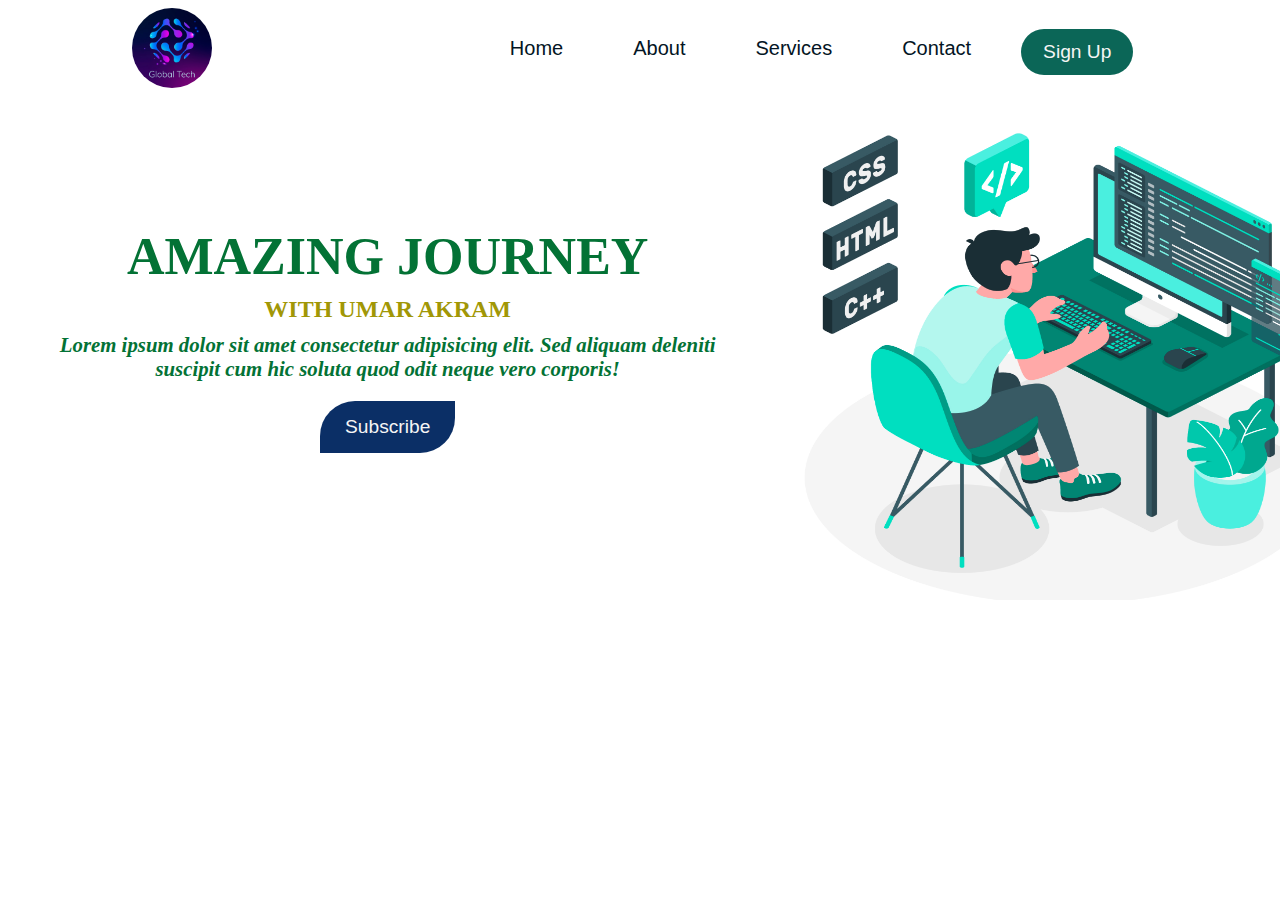
==== index.html @ 4250b22d "Latest" ====
<!DOCTYPE html>
<html lang="en">
  <head>
    <meta charset="UTF-8" />
    <meta name="viewport" content="width=device-width, initial-scale=1.0" />
    <link rel="stylesheet" href="style.css" />
    <link
      href="https://fonts.googleapis.com/css2?family=Abril+Fatface&family=Bebas+Neue&family=Oswald:wght@700&family=Poppins&family=Space+Mono&display=swap"
      rel="stylesheet"
    />
    <title>Sweeftzy</title>
  </head>
  <body>
    <header>
      <div class="logo">
        <a href="">
          <img src="images/logo.jpg" width="150px" />
        </a>
      </div>
      <div class="nav-li">
        <ul class="items">
          <li><a href="#"> Home</a></li>
          <li><a href="About.html" target="_blank"> About</a></li>
          <li><a href="services.html" target="_blank"> Services</a></li>
          <li><a href="contact.html"> Contact</a></li>
          <li><a href="contact.html" class="butn"> Sign Up</a></li>
        </ul>
      </div>
    </header>
    <main class="mainly">
      <div class="top-text">
        <h1>Amazing Journey</h1>
        <h2>with Umar akram</h2>
        <p>
          Lorem ipsum dolor sit amet consectetur adipisicing elit. Sed aliquam
          deleniti suscipit cum hic soluta quod odit neque vero corporis!
        </p>
        <button class="btn">Subscribe</button>
      </div>
      <div class="hero-img">
        <img src="images/3426526.jpg" alt="" />
      </div>
    </main>
  </body>
</html>
---- style.css ----
*{
    margin: 0;
    padding: 0;
    box-sizing: border-box;
}

header{
display: flex;
justify-content: space-around;
height: 100px;
/* background-color: rgba(0, 0, 0, 0.596); */
align-items: center;
}


.logo img{
    border-radius: 50%;
    height:80px;
    width: 80px;

}


.items{
    display: flex;
    list-style: none;
   
    
}

ul li a{
    font-family: 'Helvetica', sans-serif;
    font-weight: 400;
   
    text-decoration: none;
    padding: 20px;
    margin: 0px 15px;
    color: rgb(3, 21, 36);
    font-size: 20px;
    display: inline-block;
}

li:not(:last-child) a::after{
    content: '';
    display: block;
    height: 4px;
    width: 0;
    background: black;
    transition: all .5s;
}

li:not(:last-child) a:hover::after{
    width: 100%;
}



.butn{
    color: whitesmoke;
    border-radius: 25px;
    font-size: 1.2rem;
    background-color: rgb(11, 102, 87);
    outline: none;
    border: none;
    margin-top:12px;
    padding: 12px 22px;
    align-self: center;

}


.mainly{
    /* border: 5px solid red; */
display: flex;
width: 100%;
height:500px;
overflow: hidden;
/* justify-content: center; */
align-items: center;
}

.mainly ,.top-text{
    font-family: 'Times New Roman', Times, serif;
    align-items: center;
    justify-self: center;
    /* border: 2px solid black; */
    padding: 20px;
}
.top-text h1{
    font-size: 52px;
    text-transform: uppercase;
    text-align: center;
    color: rgb(3, 114, 53);
}

.top-text h2{
    text-transform: uppercase;
    text-align: center;
    margin: 10px 0px;
    color: rgb(161, 151, 6);

}

.top-text p{
    text-align: center;
    color: rgb(3, 114, 53);
    font-size: 1.3em;
    font-style: italic;
    font-weight: 700;
}


.btn{
    color: whitesmoke;
    border-radius: 35px 0px;
    font-size: 1.2rem;
    background-color:  rgb(11, 47, 102);
    outline: none;
    border: none;
    padding: 15px 25px;
    margin: 20px 280px;
    align-self: center;

}

.hero-img {
    /* border: 4px solid greenyellow; */
}


.hero-img img{
    margin-top: 30px;
height: 550px;
width: 620px;
padding: 20px;

}


/* Services Page */

#services{
    display: flex;
    margin: 0px 10px;
    height: 350px;
    align-items: center;
    text-align: center;
    margin-top: 30px;
}

.for h1{
    margin-top: 50px;
    font-size: 3rem;
    color: rgb(3, 109, 79);
    text-align: center;
    font-family: Roboto;
    text-transform: uppercase;
    text-align: center;
}

#services .box{
    border: 2px solid #7e7e7e;
    padding: 25px;
    margin: 20px 10px;
    border-radius: 30px;
    background-color: #e9e9e9;
    

}
#services .box img{
    width: 150px;
    height: 150px;
    display: block;
    margin: auto;
}

#services .box  h2{
    margin: 15px 0px;
}



/* About Page */

.Full{
    height: 100vh;
    position: relative;
    background: linear-gradient(rgba(34, 34, 34, 0.6),rgba(34, 34, 34, 0.6)), url(images/3D_Animation_Style_close_up_shot_cute_boy_orange_clothes_Black_1.jpg);
    background-size: cover;
    background-position: center;
    color: white;
    border: 2px solid black;
}


.items-ab{
    display: flex;
    list-style: none;
   
}

#ab ul li a{
    color: #ffffff;
}

.items-ab ul li a{
    font-family: 'Helvetica', sans-serif;
    font-weight: 400;
    text-decoration: none;
    padding: 20px;
    margin: 0px 15px;
    color: rgb(3, 21, 36);
    font-size: 20px;
    display: inline-block;
}


.header-container {
    width: 1200px;
    position: absolute;
    left: 50%;
    top: 50%;
    transform: translate(-50%, -50%);
    padding-left: 3rem;
    margin-top: 2.5rem;
    }
    .hdr-conatiner-inner {
        width: 50%;
    }

    .hdr-conatiner-inner h1{
        font-size: 52px;
        margin-bottom: 32px;
        line-height: 1.05;
    }

    .hdr-conatiner-inner p{
        font-size: 20px;
        line-height: 1.6;
        margin-bottom: 48px;
    }


.bttn:link, .btn:visited {
    font-size: 20px;
    font-weight: 600;
    background-color: rgb(199, 0, 0);
    color: #EAF8FF;
    text-decoration: none;
    display: inline-block; 
    padding: 16px 32px; 
    border-radius: 25px;
    }
    .bttn:link:hover,
    .bttn:visited:hover{
    opacity: 0.8;
    }


    /* Contact */

#home{
    position: relative;
    width: 100%;
    height: calc(100vh - 100px);
    /* background: url(img/pexels-craig-adderley-1563356.jpg) no-repeat;
    background-position: center; */
    background-size: cover;
    display: flex;
    padding: 20px 150px 0;
    align-items: center;
    
}

.fa-solid, .fas {
    font-weight: 900;
    margin-right: 5px;
}


#home::before{
    content: "";
    background: url(images/DreamShaper_v7_hero_with_a_hood_over_his_head_heading_off_down_0.jpg) no-repeat;
    background-position: center;
    /* filter: blur(0.9px); */
    background-size: cover;
    width: 100%;
    height: 100vh;
    position: absolute;
    top: 0;
    left: 0;
    z-index: -1;
    /* opacity: 0.88; */

}

#home .content{
    max-width: 600px;
    color: #fff;
}
.content h2{
    font-size: 3em;
    letter-spacing: 0.3em;
    color: #FF6633;
}
.content p{
    margin: 10px 0 40px;
    font-family: Helvetica, sans-serif;
    font-style: italic;
    line-height: 1.6;
}
.content a{
    text-decoration: none;
    color: #fff;
    border: 2px solid #FF6633;
    font-weight: 500;
    padding: 10px 40px;
    border-radius: 30px 5px;
    transition: .5s
    
}
.content a:hover{
    /* background-color: #002200; */
    background-color: #FF6633;
    border: 2px solid #fff;
}


.login{
    position: relative;
    width: 440px;
}
.login h2{
    text-align: center;
    color: #FF6633;
    font-size: 2em;

}
.input-box{
    position: relative;
    width: 100%;
    height: 50px;
    padding: 40px 0;
    
}
.input-box .input{
    color: #fff;
    padding: 0 20px;
    font-size: 20px;
    width: 100%;
    height: 50px;
    border: 2px solid #FF6633;
    border-radius: 40px;
    background: transparent;
    outline: none;
}
::placeholder{
    color: #fff;
    opacity: .8;
    padding: auto;
    font-size: 1.em;

}
.input-box i
{
    position: absolute;
    top: 55px;
    left: 315px;
    font-size: 1.2em;
    color: #FF6633;
}
.rem-for
{
    color: #fff;
    display: flex;
    justify-content: space-between;
    font-weight: 500px;
    margin: 25px 0 15px;
}
.rem-for a
{
    color: #fff;
    text-decoration: none;
}
.rem-for a:hover
{
    text-decoration: underline;
}
.bot
{
    width: 100%;
    height: 50px;
    border: 1px solid #FF6633;
    border-radius: 40px;
    font-size: 20px;
    font-weight: 800;
    margin-bottom: 20px;
    transition: .5s;
    background-color: #FF6633;
    color: #fff;
}
.reg-link
{
    display: flex;
    justify-content: center;
    color: #fff;
}
.reg-link a
{
    text-decoration: none;
    color: #fff;
    font-weight: 600;
}
.reg-link a:hover
{
    text-decoration: underline;
}

input:checked {
    border: none;
    outline: 2px solid #FF6633;
} 


#rem {
    background: rgb(61,61,61);
background: linear-gradient(0deg, rgba(61,61,61,1) 0%, rgba(255,99,32,1) 100%);
}

#rem ul li a{
    color: #ffffff;
}

/* Responsiveness Code */

@media (max-width: 780px) {

    
    header{
        background-color:#F7CE68 ;
        justify-content: space-evenly;
    }

    .logo img{
        border-radius: 50%;
        height:60px;
        width: 60px;
    }
    
    .items{
        margin-bottom: 8px;
    }
    ul li a{
        padding: 10px;
        margin: 0px 5px;
        font-size: 20px;
    }
    
    
    .butn{
        font-size: 1.2rem;
        background-color: rgba(91, 180, 110, 0.733);
        padding: 10px ;
        margin-top: 0;

    
    }


    .mainly{
        border: 2px solid black;
        height:1000px;
        flex-direction: column-reverse
    }
    
    .mainly ,.top-text{
   
        width: 100%;
    }

    .top-text h1{
        color: black;
        font-size: 30px;
    }
    
    
    .top-text h2{
        font-family: Roboto;
        text-transform: uppercase;
        text-align: center;
        margin: 10px 0px;
        color: rgb(99, 10, 126);
    
    }
    
    .top-text p{
        text-align: justify;
        color: rgb(1, 77, 33);
        font-family: Helvetica, sans-serif;
    }
    
    
    .btn{
        color: whitesmoke;
        border-radius: 35px 0px;
        font-size: 1.2rem;
        background-color:  rgb(11, 47, 102);
        outline: none;
        border: none;
        padding: 15px 25px;
        margin: 20px 150px;
        align-self: center;
    
    }
    
    
    .hero-img {
        /* border: 4px solid greenyellow; */
        margin-top: 0px;
    }
    
    
    .hero-img img{
        /* margin-top: 30px; */
    height: 550px;
    width: 620px;
    padding: 20px;
    
    }



/* Services page */

#services{
    flex-direction: column;
}

.for h1{
    margin-top: 50px;
    font-size: 3rem;
    text-align: center;
    font-family: Roboto;
    text-transform: uppercase;
    text-align: center;
}

#services .box{
    border: 2px solid #7e7e7e;
    padding: 25px;
    margin: 20px 10px;
    border-radius: 30px;
    background-color: #e9e9e9;
    

}
#services .box img{
    width: 150px;
    height: 150px;
    display: block;
    margin: auto;
}

#services .box  h2{
    margin: 15px 0px;
}



/* About Page */
.Full{
    height: 1000px;
}


.header-container {
    width: 500px;
    flex-direction: column;

    }
    .hdr-conatiner-inner {
        
    }

    .hdr-conatiner-inner h1{
       font-size: 40px;
       width: 75vw;
    }

    .hdr-conatiner-inner p{
        font-size: 20px;
       width: 70vw;
    }


.bttn:link, .btn:visited {

    padding: 12px 28px; 
    margin-left: 150px;
    }
    .bttn:link:hover,
    .bttn:visited:hover{
    opacity: 0.8;
    }

/* Contact Form */

    #home{
        flex-direction: column;        
    }
    
    
    #home::before{
        height: 1000px;
    
    }
    
    #home .content{
        margin-top: 40px;
        max-width: 400px;
    }

    .content a{
    margin-left: 100px;
        
    }
        
    .login{
        margin-top: 80px;
        width: 400px;
    }
}




@media (max-width: 380px) {



    header{
        background-color:#F7CE68 ;
        justify-content: left;
        height: 50px;
    }

    .logo img{
        border-radius: 50%;
        height:40px;
        width: 40px;
    }
    
    ul li a{
        padding: 5px;
        margin: 0px 3px;
        font-size: 12px;
    }
    
    
    .butn{
        font-size: 0.8rem;
        background-color: rgba(91, 180, 110, 0.733);
        padding: 5px ;
        margin-top: 0;

    
    }
    
    #home .content{
        margin-top: 40px;
        max-width: 300px;
    }

    .content h2{
        font-size: 35px;
    }
    .content a{
    margin-left: 60px;
        
    }
        
    .login{
        margin-top: 80px;
        width: 250px;
    }

}
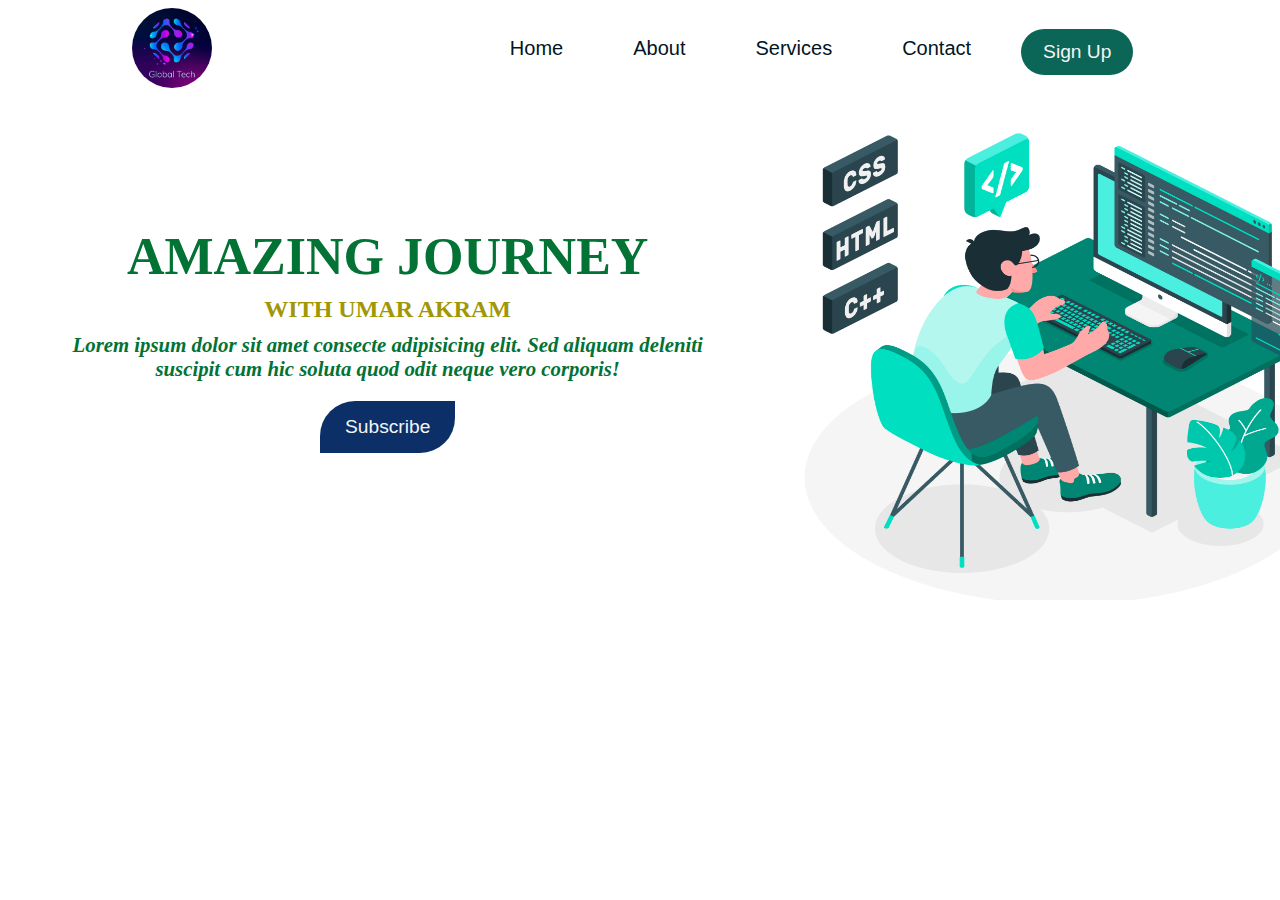
==== commit 9e684a10: "Stash Test" ====
--- a/index.html
+++ b/index.html
@@ -32,7 +32,7 @@
         <h1>Amazing Journey</h1>
         <h2>with Umar akram</h2>
         <p>
-          Lorem ipsum dolor sit amet consectetur adipisicing elit. Sed aliquam
+          Lorem ipsum dolor sit amet consecte adipisicing elit. Sed aliquam
           deleniti suscipit cum hic soluta quod odit neque vero corporis!
         </p>
         <button class="btn">Subscribe</button>
